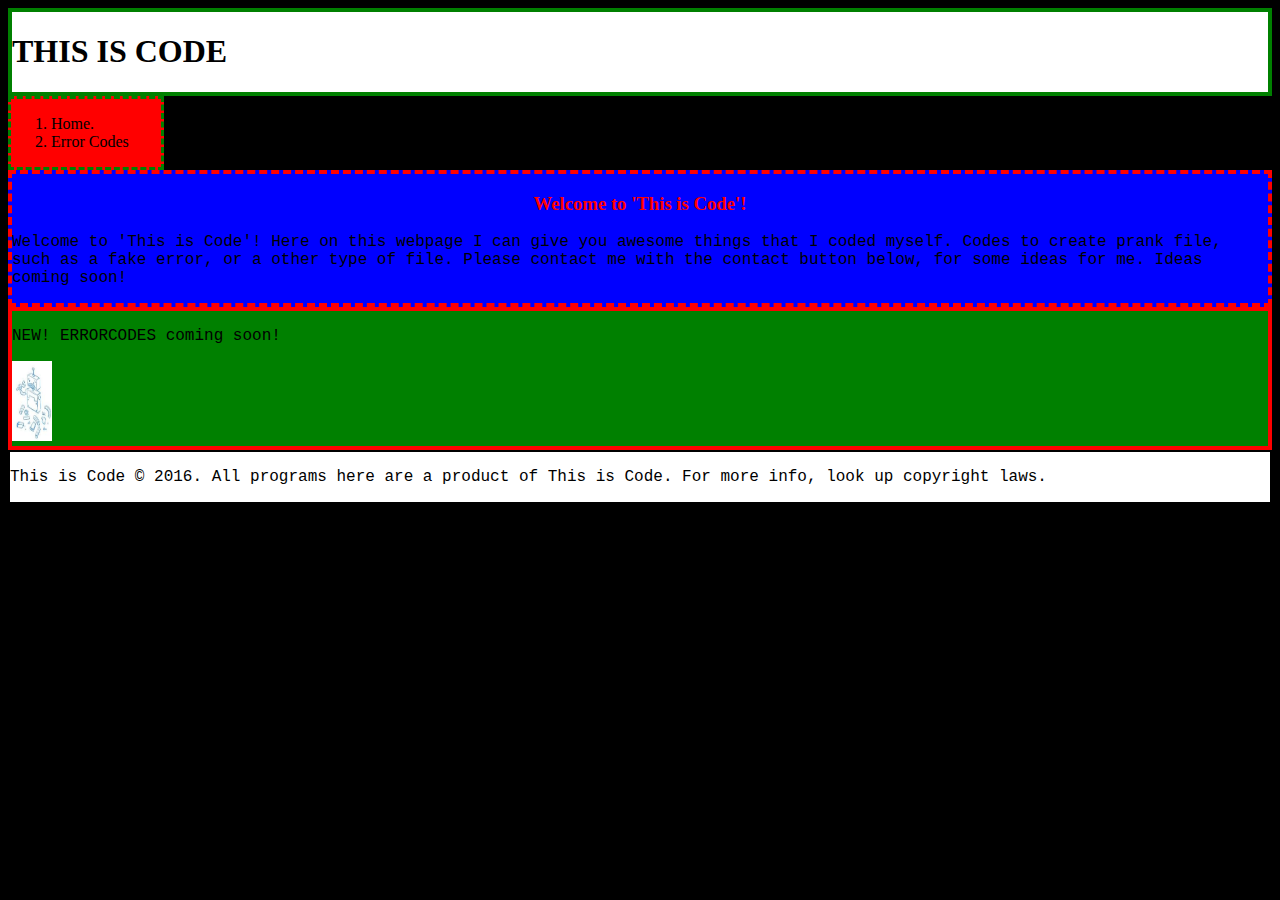
==== index.html @ cce74f7a "Update index.html" ====
<!DOCTYPE html>
<html>
 <head>
  <link href="main.css" type="text/css" rel="stylesheet"/>
  <title>THIS IS CODE</title>
 </head>
 <body style="background-color: black;">
  <div class="title" style="border: 4px solid green; background-color: white;">
   <h1 stlye="text-align: center;color: black;font-family: Courier;">THIS IS CODE</h1>
  </div>
  <div class="navbar" style="background-color: red; border: 3px dashed green; margin-right: 100px; width: 150px; hieght: 400px;">
    <ol>
     <li><a href="index.html" style="text-decoration: none; color: black;">Home.</a></li>
     <li><a href="errorcodes.html" style="text-decoration: none; color: black;">Error Codes</a></li>
   </ol>
  </div>
  <div class="body-info" style="border: 4px dashed red; background-color: blue;">
   <h3 style="text-align: center; color: red; font-family: Impact;">Welcome to 'This is Code'!</h3>
   <p style="color: black; font-family: Courier;">Welcome to 'This is Code'! Here on this webpage I can give you awesome things that I coded myself. Codes to create prank file, such as a fake error, or a other type of file. Please contact me with the contact button below, for some ideas for me. Ideas coming soon!</p>
  </div>
  <div class="news">
   <p>NEW! ERRORCODES coming soon!</p>
    <img src="[data-uri]" style="width: 40px; height: 80px;"/>
  </div>
  <div class="footer">
   <p class="copyright">This is Code &copy 2016. All programs here are a product of This is Code. For more info, look up copyright laws.</p>
  </div>
 </body>
</html>
---- main.css ----
a:hover {
 color: green;
 font-family: Impact;
}
a:visited {
 color: green;
 font-family: Courier;
}
.footer {
 border: 2px solid black;
 background-color: white;
}
.copyright{
 font-family: Courier;
 font-size; 5px;
}
.title {
 border: 4px solid green;
 background-color: white;
 
}
.news {
 border: 4px solid red;
 background-color: green;
 font-family: Courier;
 
}
.downloader {
 border: 4px solid white;
 background-color: black;
 
}
.download_section {
 border: 8px solid white;
 background-color: black;
}
.download_descrip {
 color: white;
 font-size; 10px;
}
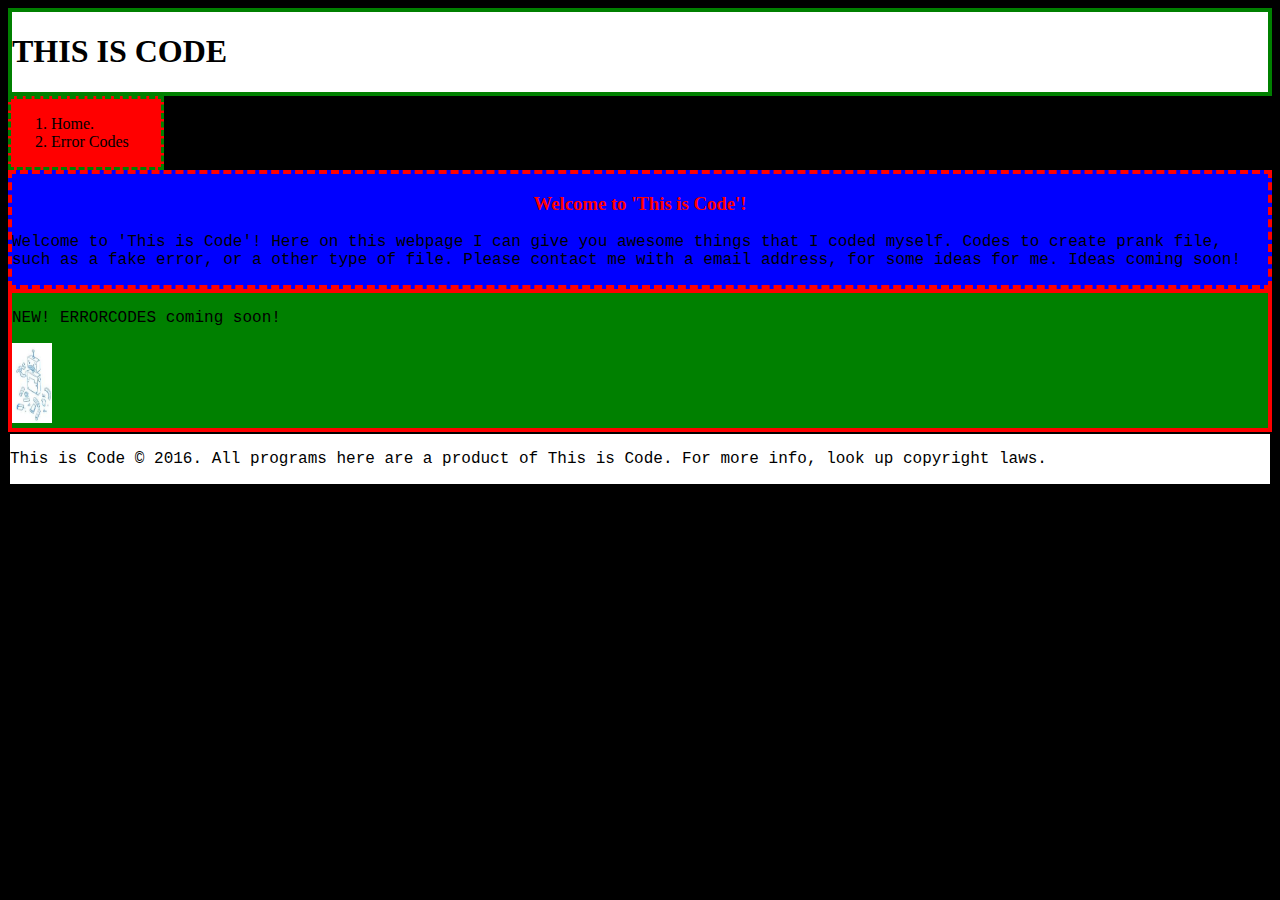
==== commit 633cfd87: "Update index.html" ====
--- a/index.html
+++ b/index.html
@@ -16,7 +16,7 @@
   </div>
   <div class="body-info" style="border: 4px dashed red; background-color: blue;">
    <h3 style="text-align: center; color: red; font-family: Impact;">Welcome to 'This is Code'!</h3>
-   <p style="color: black; font-family: Courier;">Welcome to 'This is Code'! Here on this webpage I can give you awesome things that I coded myself. Codes to create prank file, such as a fake error, or a other type of file. Please contact me with the contact button below, for some ideas for me. Ideas coming soon!</p>
+   <p style="color: black; font-family: Courier;">Welcome to 'This is Code'! Here on this webpage I can give you awesome things that I coded myself. Codes to create prank file, such as a fake error, or a other type of file. Please contact me with a email address, for some ideas for me. Ideas coming soon!</p>
   </div>
   <div class="news">
    <p>NEW! ERRORCODES coming soon!</p>
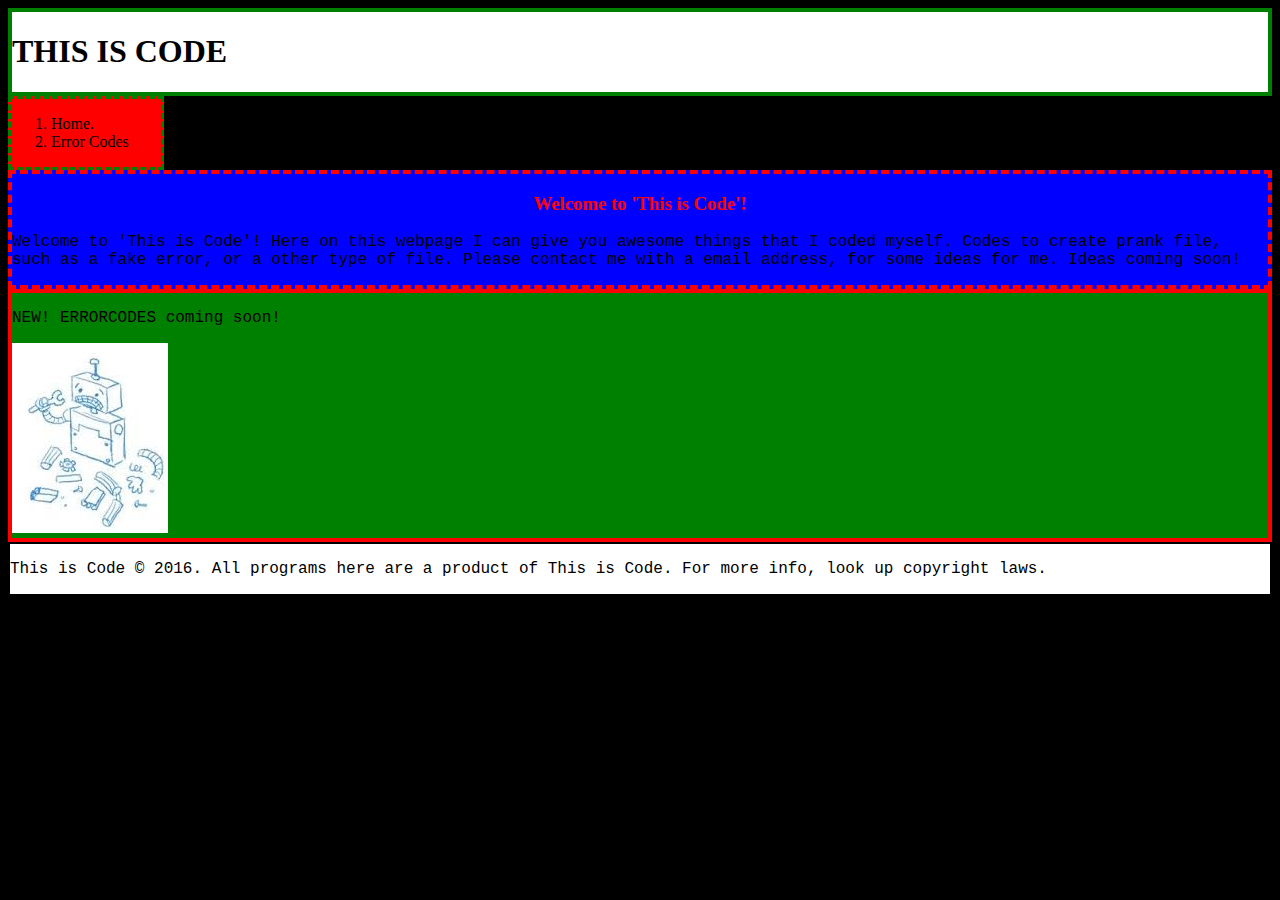
==== commit 0ebb41a5: "Update index.html" ====
--- a/index.html
+++ b/index.html
@@ -20,7 +20,7 @@
   </div>
   <div class="news">
    <p>NEW! ERRORCODES coming soon!</p>
-    <img src="[data-uri]" style="width: 40px; height: 80px;"/>
+    <img src="[data-uri]" style="width: 156px; height: 190px;"/>
   </div>
   <div class="footer">
    <p class="copyright">This is Code &copy 2016. All programs here are a product of This is Code. For more info, look up copyright laws.</p>
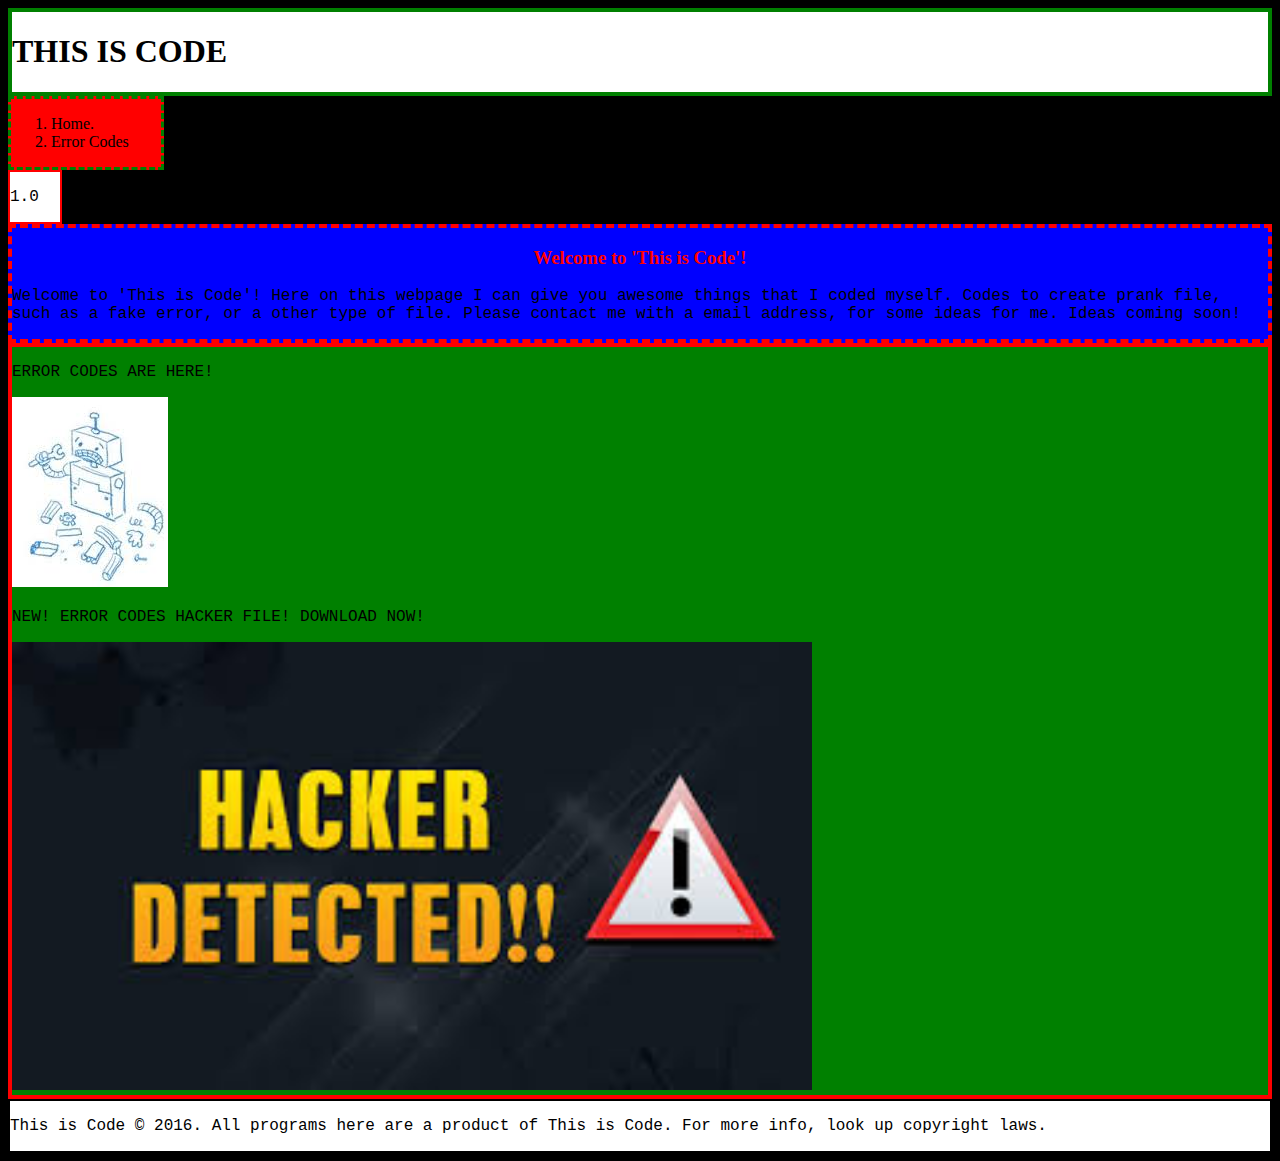
==== commit ceb0d836: "Update index.html" ====
--- a/index.html
+++ b/index.html
@@ -14,13 +14,18 @@
      <li><a href="errorcodes.html" style="text-decoration: none; color: black;">Error Codes</a></li>
    </ol>
   </div>
+  <div class="version">
+   <p style="font-family: Courier;">1.0</p>
+  </div>
   <div class="body-info" style="border: 4px dashed red; background-color: blue;">
    <h3 style="text-align: center; color: red; font-family: Impact;">Welcome to 'This is Code'!</h3>
    <p style="color: black; font-family: Courier;">Welcome to 'This is Code'! Here on this webpage I can give you awesome things that I coded myself. Codes to create prank file, such as a fake error, or a other type of file. Please contact me with a email address, for some ideas for me. Ideas coming soon!</p>
   </div>
   <div class="news">
-   <p>NEW! ERRORCODES coming soon!</p>
+   <p>ERROR CODES ARE HERE!</p>
     <img src="[data-uri]" style="width: 156px; height: 190px;"/>
+   <p>NEW! ERROR CODES HACKER FILE! DOWNLOAD NOW!</p>
+   <img src="[data-uri]" style="width:800px; hieght: 400px;"/>
   </div>
   <div class="footer">
    <p class="copyright">This is Code &copy 2016. All programs here are a product of This is Code. For more info, look up copyright laws.</p>
--- a/main.css
+++ b/main.css
@@ -38,3 +38,16 @@
  color: white;
  font-size; 10px;
 }
+#download_title {
+ color: white;
+ font-family: Courier;
+ text-align: center;
+ 
+}
+.version {
+ border: 2px solid red;
+ background-color: white;
+ width: 50px;
+ height: 50px;
+ display: inline-block;
+}
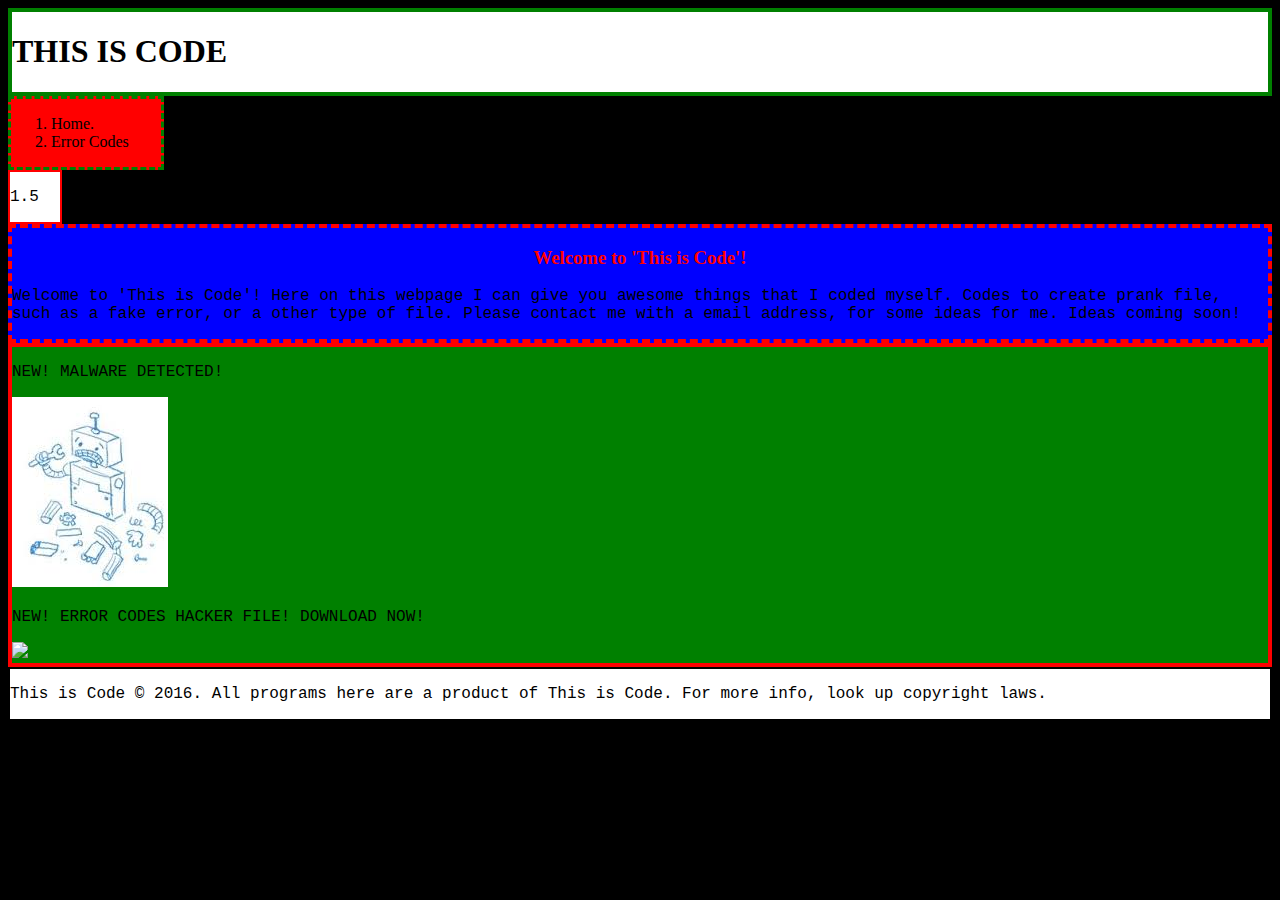
==== commit 5521b02e: "Update index.html" ====
--- a/index.html
+++ b/index.html
@@ -15,18 +15,18 @@
    </ol>
   </div>
   <div class="version">
-   <p style="font-family: Courier;">1.0</p>
+   <p style="font-family: Courier;">1.5</p>
   </div>
   <div class="body-info" style="border: 4px dashed red; background-color: blue;">
    <h3 style="text-align: center; color: red; font-family: Impact;">Welcome to 'This is Code'!</h3>
    <p style="color: black; font-family: Courier;">Welcome to 'This is Code'! Here on this webpage I can give you awesome things that I coded myself. Codes to create prank file, such as a fake error, or a other type of file. Please contact me with a email address, for some ideas for me. Ideas coming soon!</p>
   </div>
   <div class="news">
-   <p>ERROR CODES ARE HERE!</p>
+   <p>NEW! MALWARE DETECTED!</p>
     <img src="[data-uri]" style="width: 156px; height: 190px;"/>
    <p>NEW! ERROR CODES HACKER FILE! DOWNLOAD NOW!</p>
-   <img src="[data-uri]" style="width:800px; hieght: 400px;"/>
-  </div>
+   <img src="https://encrypted-tbn1.gstatic.com/images?q=tbn:ANd9GcRqkgv-cUW8EK5QGfYf0160XNwUbfoxkTjFySfkV8z8zsJVrW2e" style="width: 50px; hieght: 50px;"/>
+    </div>
   <div class="footer">
    <p class="copyright">This is Code &copy 2016. All programs here are a product of This is Code. For more info, look up copyright laws.</p>
   </div>
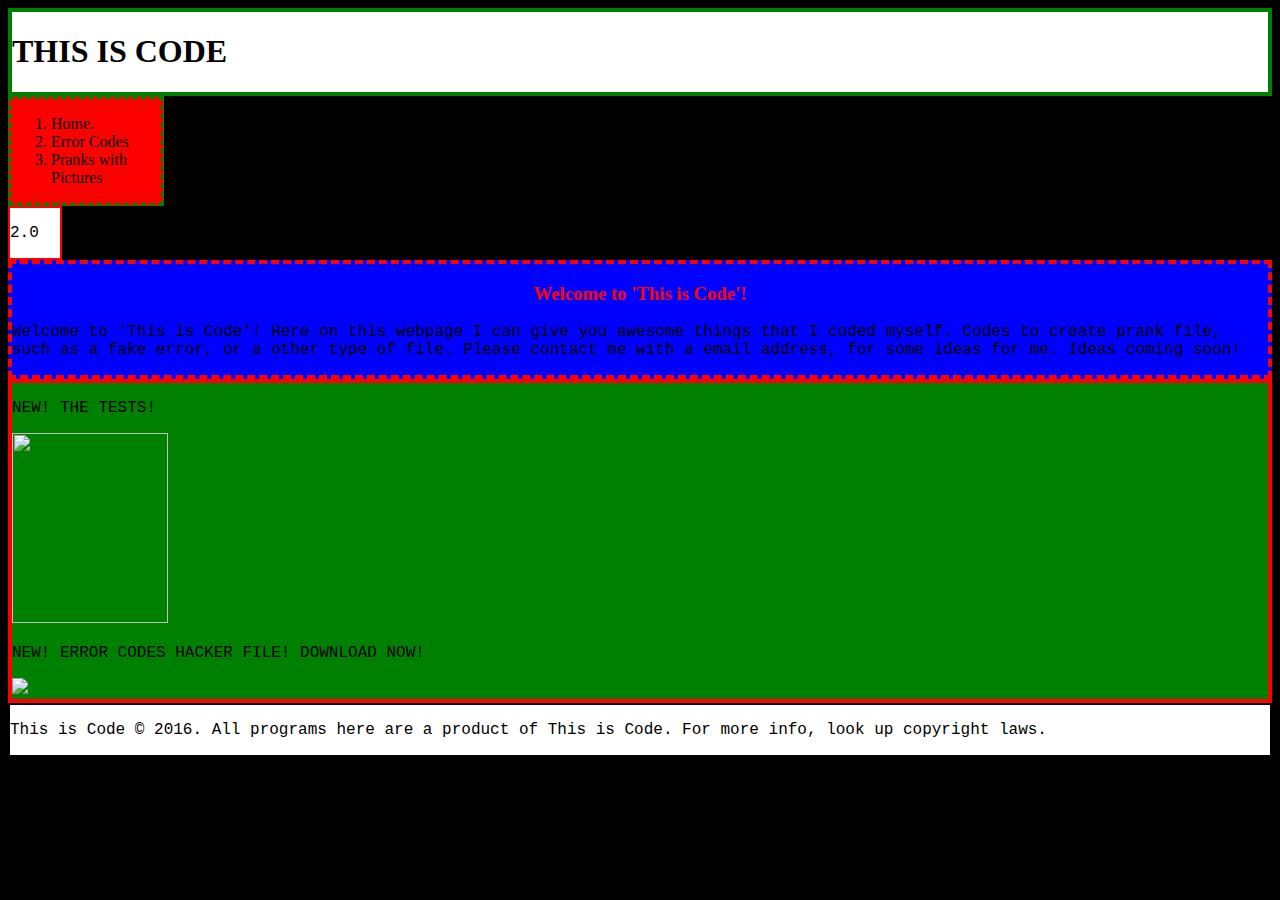
==== commit fe4e124e: "Update index.html" ====
--- a/index.html
+++ b/index.html
@@ -12,18 +12,19 @@
     <ol>
      <li><a href="index.html" style="text-decoration: none; color: black;">Home.</a></li>
      <li><a href="errorcodes.html" style="text-decoration: none; color: black;">Error Codes</a></li>
+     <li><a href="prankswithpictures.html" style="text-decoration: none; color: black;">Pranks with Pictures</a></li>
    </ol>
   </div>
   <div class="version">
-   <p style="font-family: Courier;">1.5</p>
+   <p style="font-family: Courier;">2.0</p>
   </div>
   <div class="body-info" style="border: 4px dashed red; background-color: blue;">
    <h3 style="text-align: center; color: red; font-family: Impact;">Welcome to 'This is Code'!</h3>
    <p style="color: black; font-family: Courier;">Welcome to 'This is Code'! Here on this webpage I can give you awesome things that I coded myself. Codes to create prank file, such as a fake error, or a other type of file. Please contact me with a email address, for some ideas for me. Ideas coming soon!</p>
   </div>
   <div class="news">
-   <p>NEW! MALWARE DETECTED!</p>
-    <img src="[data-uri]" style="width: 156px; height: 190px;"/>
+   <p>NEW! THE TESTS!</p>
+    <img src="test.png" style="width: 156px; height: 190px;"/>
    <p>NEW! ERROR CODES HACKER FILE! DOWNLOAD NOW!</p>
    <img src="https://encrypted-tbn1.gstatic.com/images?q=tbn:ANd9GcRqkgv-cUW8EK5QGfYf0160XNwUbfoxkTjFySfkV8z8zsJVrW2e" style="width: 50px; hieght: 50px;"/>
     </div>
--- a/main.css
+++ b/main.css
@@ -51,3 +51,11 @@
  height: 50px;
  display: inline-block;
 }
+.meat {
+ border: 6px solid green;
+ background-color: blue;
+}
+.download {
+ text-decoration: none;
+ color: white;
+}
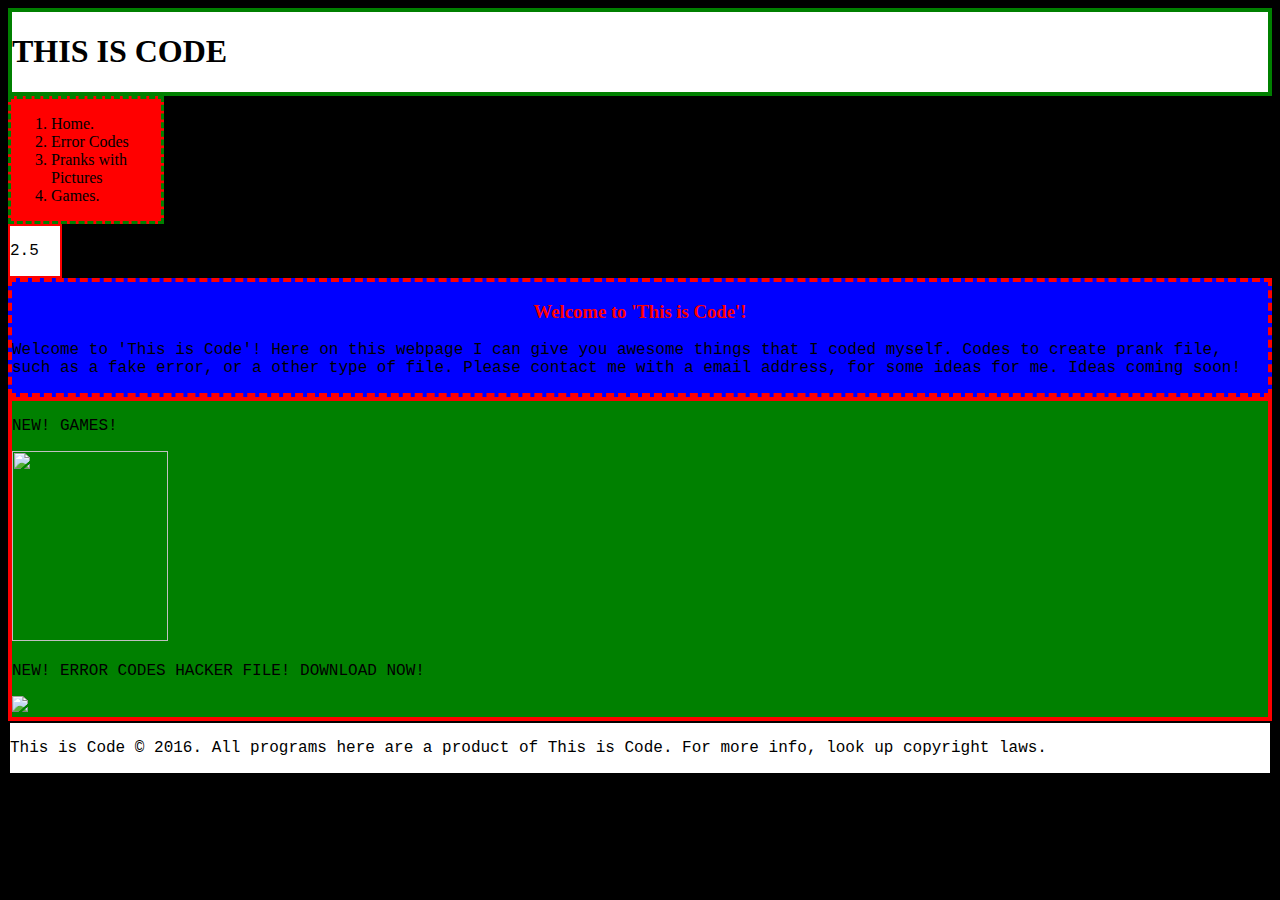
==== commit a1ea88fd: "Update index.html" ====
--- a/index.html
+++ b/index.html
@@ -13,18 +13,19 @@
      <li><a href="index.html" style="text-decoration: none; color: black;">Home.</a></li>
      <li><a href="errorcodes.html" style="text-decoration: none; color: black;">Error Codes</a></li>
      <li><a href="prankswithpictures.html" style="text-decoration: none; color: black;">Pranks with Pictures</a></li>
+     <li><a href="games.html" style="text-decoration: none; color: black;">Games.</a></li>
    </ol>
   </div>
   <div class="version">
-   <p style="font-family: Courier;">2.0</p>
+   <p style="font-family: Courier;">2.5</p>
   </div>
   <div class="body-info" style="border: 4px dashed red; background-color: blue;">
    <h3 style="text-align: center; color: red; font-family: Impact;">Welcome to 'This is Code'!</h3>
    <p style="color: black; font-family: Courier;">Welcome to 'This is Code'! Here on this webpage I can give you awesome things that I coded myself. Codes to create prank file, such as a fake error, or a other type of file. Please contact me with a email address, for some ideas for me. Ideas coming soon!</p>
   </div>
   <div class="news">
-   <p>NEW! THE TESTS!</p>
-    <img src="test.png" style="width: 156px; height: 190px;"/>
+   <p>NEW! GAMES!</p>
+    <img src="" style="width: 156px; height: 190px;"/>
    <p>NEW! ERROR CODES HACKER FILE! DOWNLOAD NOW!</p>
    <img src="https://encrypted-tbn1.gstatic.com/images?q=tbn:ANd9GcRqkgv-cUW8EK5QGfYf0160XNwUbfoxkTjFySfkV8z8zsJVrW2e" style="width: 50px; hieght: 50px;"/>
     </div>
--- a/main.css
+++ b/main.css
@@ -38,7 +38,7 @@
  color: white;
  font-size; 10px;
 }
-#download_title {
+.download_title {
  color: white;
  font-family: Courier;
  text-align: center;
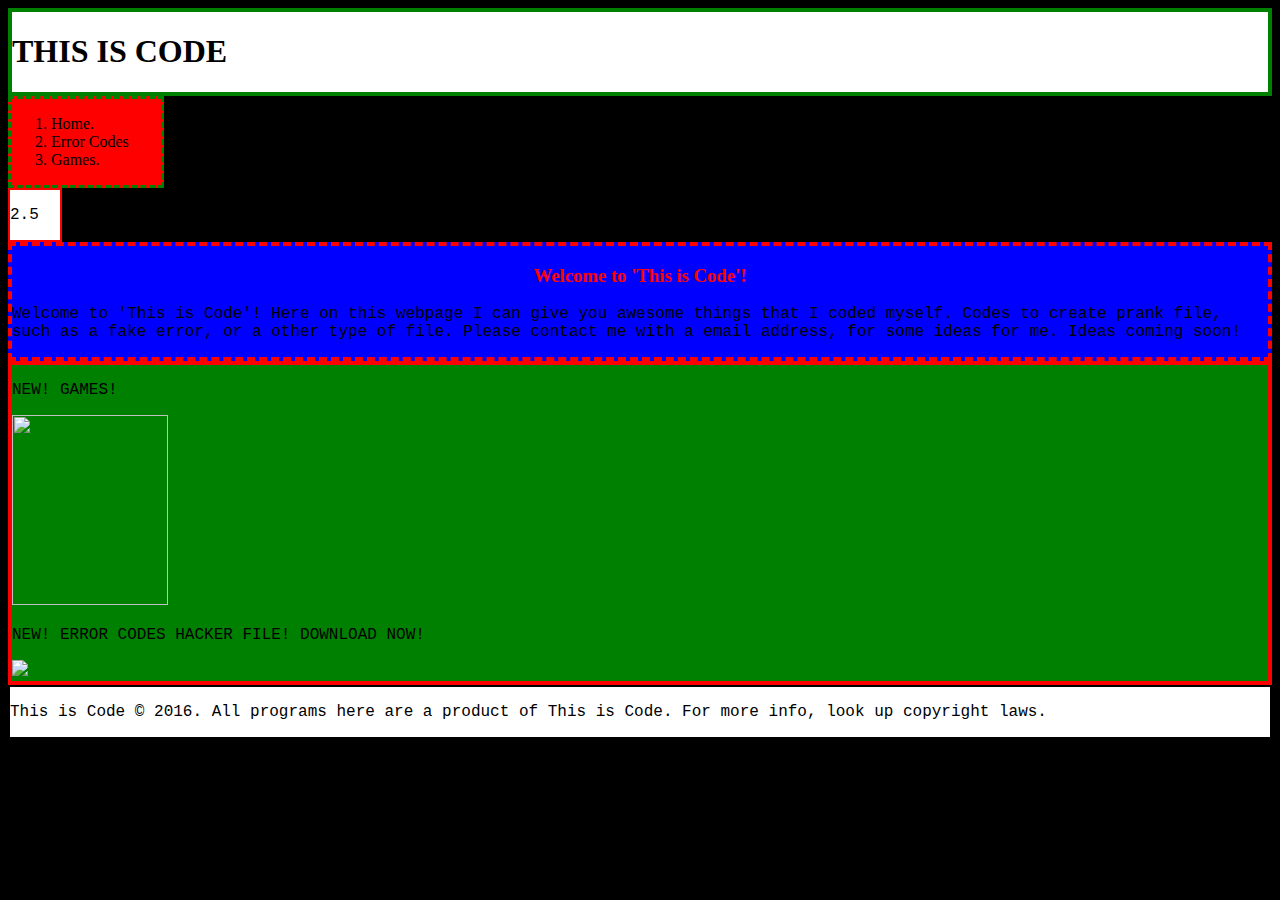
==== commit d03d4481: "Update index.html" ====
--- a/index.html
+++ b/index.html
@@ -12,7 +12,6 @@
     <ol>
      <li><a href="index.html" style="text-decoration: none; color: black;">Home.</a></li>
      <li><a href="errorcodes.html" style="text-decoration: none; color: black;">Error Codes</a></li>
-     <li><a href="prankswithpictures.html" style="text-decoration: none; color: black;">Pranks with Pictures</a></li>
      <li><a href="games.html" style="text-decoration: none; color: black;">Games.</a></li>
    </ol>
   </div>
